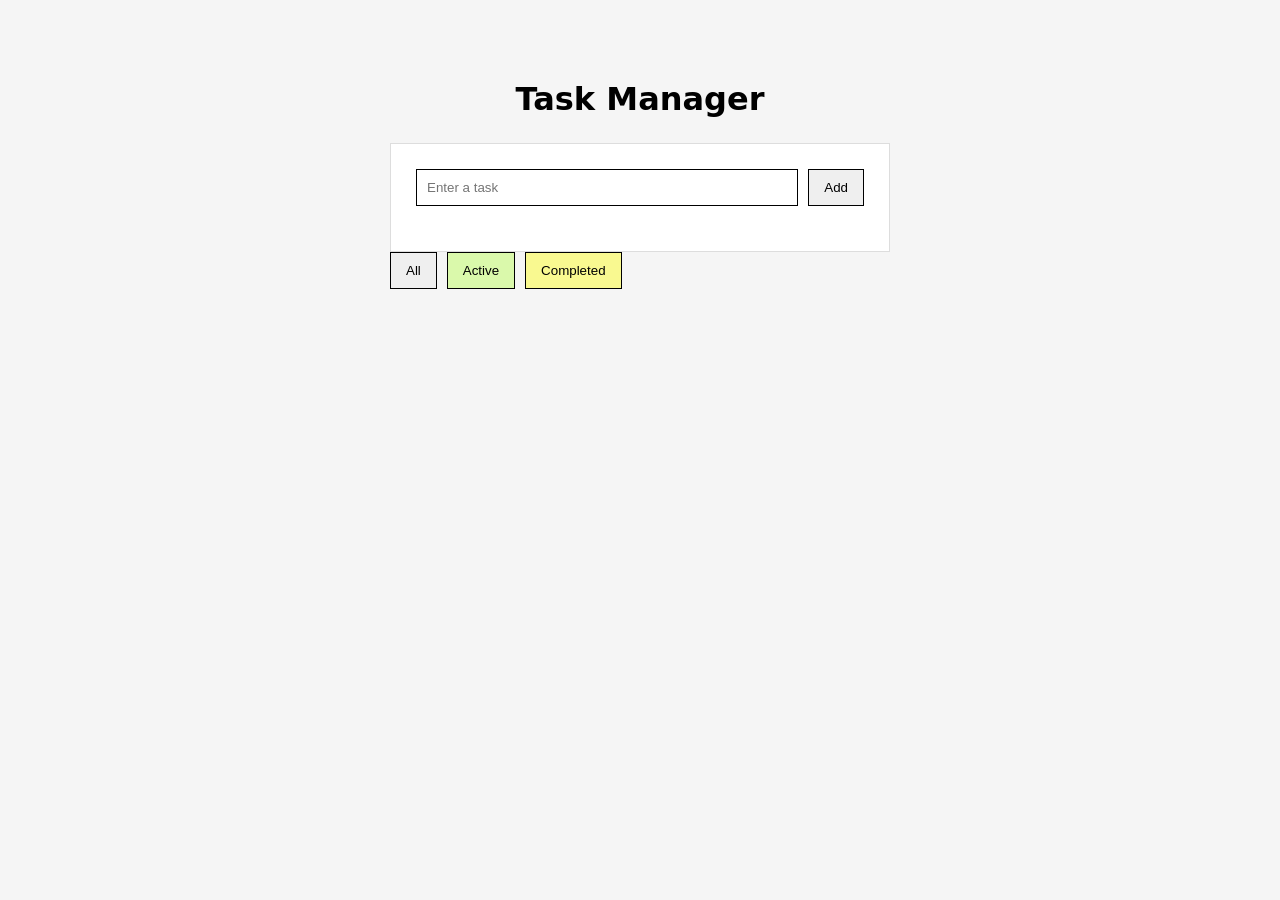
==== taskmanager.html @ e8f4c050 "Save tasks and task IDs with localStorage" ====
<!DOCTYPE html>
<html lang="en">

<head>
    <meta charset="UTF-8">
    <meta name="viewport" content="width=device-width, initial-scale=1.0">
    <title>Task Manager</title>
    <link rel="stylesheet" href="styles.css">
</head>

<body>

    <main>
        <h1>Task Manager</h1>

        <div class="task-manager">
            <div class="task-input">
                <input id="task-input" type="text" placeholder="Enter a task">
                <button id="add-btn">Add</button>
            </div>

            <div id="task-list">
            </div>

        </div>

        <div class="filters">
            <button class="all-btn all-color">All</button>
            <button class="active-btn green-color">Active</button>
            <button class="complete-btn yellow-color">Completed</button>
        </div>
    </main>

    <script src="script.js"></script>
</body>

</html>
---- styles.css ----
*,
*::before,
*::after {
    margin: 0;
    padding: 0;
    box-sizing: border-box;
}

body {
    font-family: system-ui, sans-serif;
    background: #f5f5f5;
}

main {
    width: 500px;
    margin: 80px auto;
}

h1 {
    text-align: center;
    margin-bottom: 25px;
}

.task-manager {
    background: white;
    padding: 25px;
    border: 1px solid #ddd;
}

.task-input {
    display: flex;
    gap: 10px;
}

.task-input input {
    flex: 1;
    padding: 10px;
    border: 0.3px solid black;
}

button {
    padding: 10px 15px;
    cursor: pointer;
    border: 0.3px solid black;
}

#task-list {
    margin: 20px 0;
}

#task-list div {
    border: 0.3px solid black;
}

.controls {
    display: flex;
    justify-content: space-between;
    align-items: center;
}

.filters {
    display: flex;
    gap: 10px;
}

.task {
    margin-top: 10px;
    display: grid;
    grid-template-columns: 1fr auto auto;
    align-items: center;
    gap: 10px;

    background-color: rgb(239, 239, 239);
    border: 1px solid #767676;
    padding: 10px;
    margin-bottom: 10px;
}

.task p {
    overflow-wrap: anywhere;
}

.yellow-color {
    background-color: rgba(253, 253, 41, 0.496);
}

.green-color {
    background-color: rgba(174, 255, 53, 0.383);
}
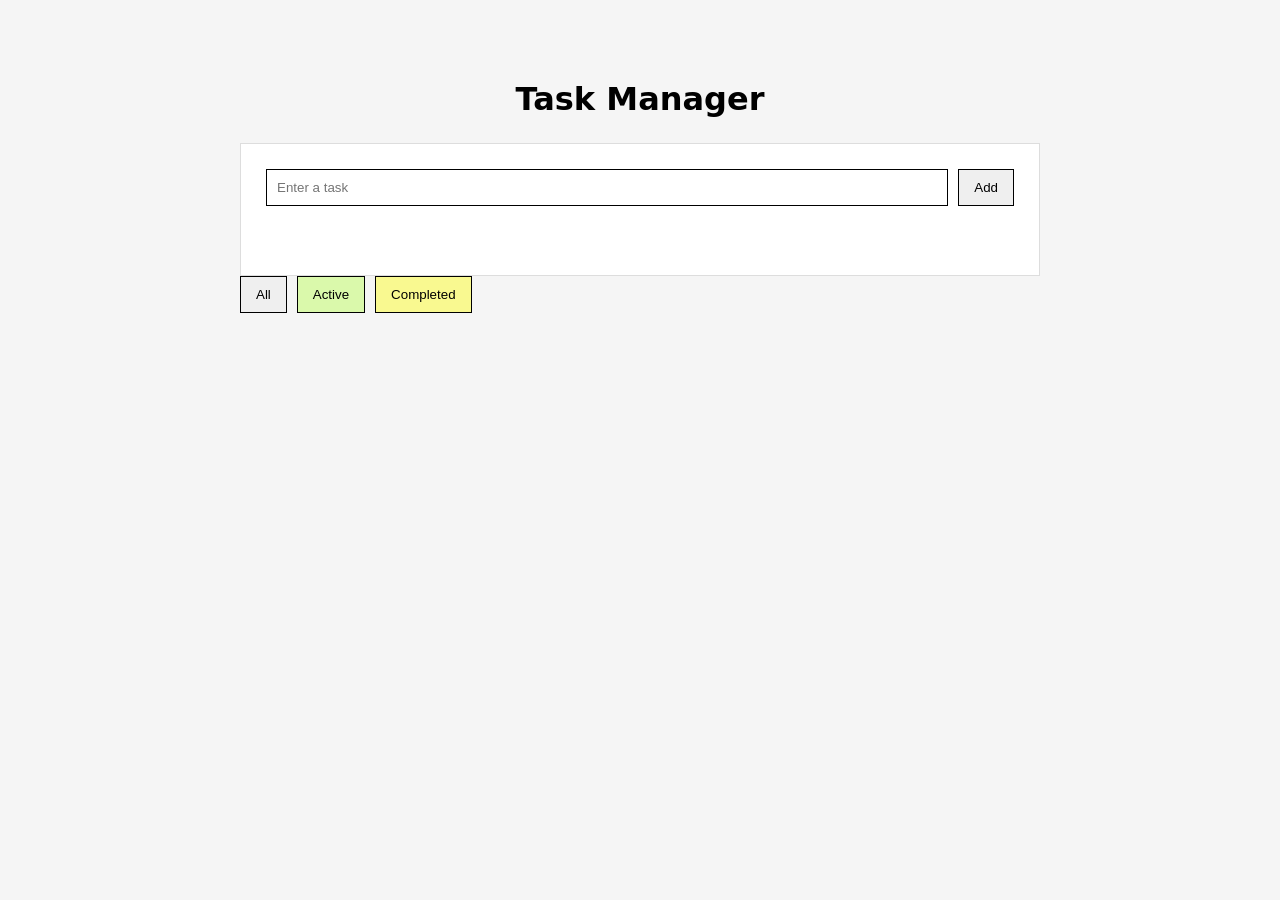
==== commit 518ed4d5: "Add inline editing, edit-state handling, warning message." ====
--- a/taskmanager.html
+++ b/taskmanager.html
@@ -18,6 +18,9 @@
                 <input id="task-input" type="text" placeholder="Enter a task">
                 <button id="add-btn">Add</button>
             </div>
+            <div id="edit-warning">
+                    <p class="red-color"></p>
+                </div>
 
             <div id="task-list">
             </div>
--- a/styles.css
+++ b/styles.css
@@ -12,7 +12,7 @@
 }
 
 main {
-    width: 500px;
+    width: 800px;
     margin: 80px auto;
 }
 
@@ -64,9 +64,8 @@
 }
 
 .task {
-    margin-top: 10px;
     display: grid;
-    grid-template-columns: 1fr auto auto;
+    grid-template-columns: minmax(0, 1fr) auto auto auto;
     align-items: center;
     gap: 10px;
 
@@ -77,7 +76,8 @@
 }
 
 .task p {
-    overflow-wrap: anywhere;
+    min-width: 0;
+    overflow-wrap: break-word;
 }
 
 .yellow-color {
@@ -88,3 +88,14 @@
     background-color: rgba(174, 255, 53, 0.383);
 }
 
+.red-color {
+    color: rgb(237, 49, 49);
+}
+
+#edit-warning {
+    text-align: center;
+    padding-top: 15px;
+    font-size: large;
+    min-height: 24px;
+
+}
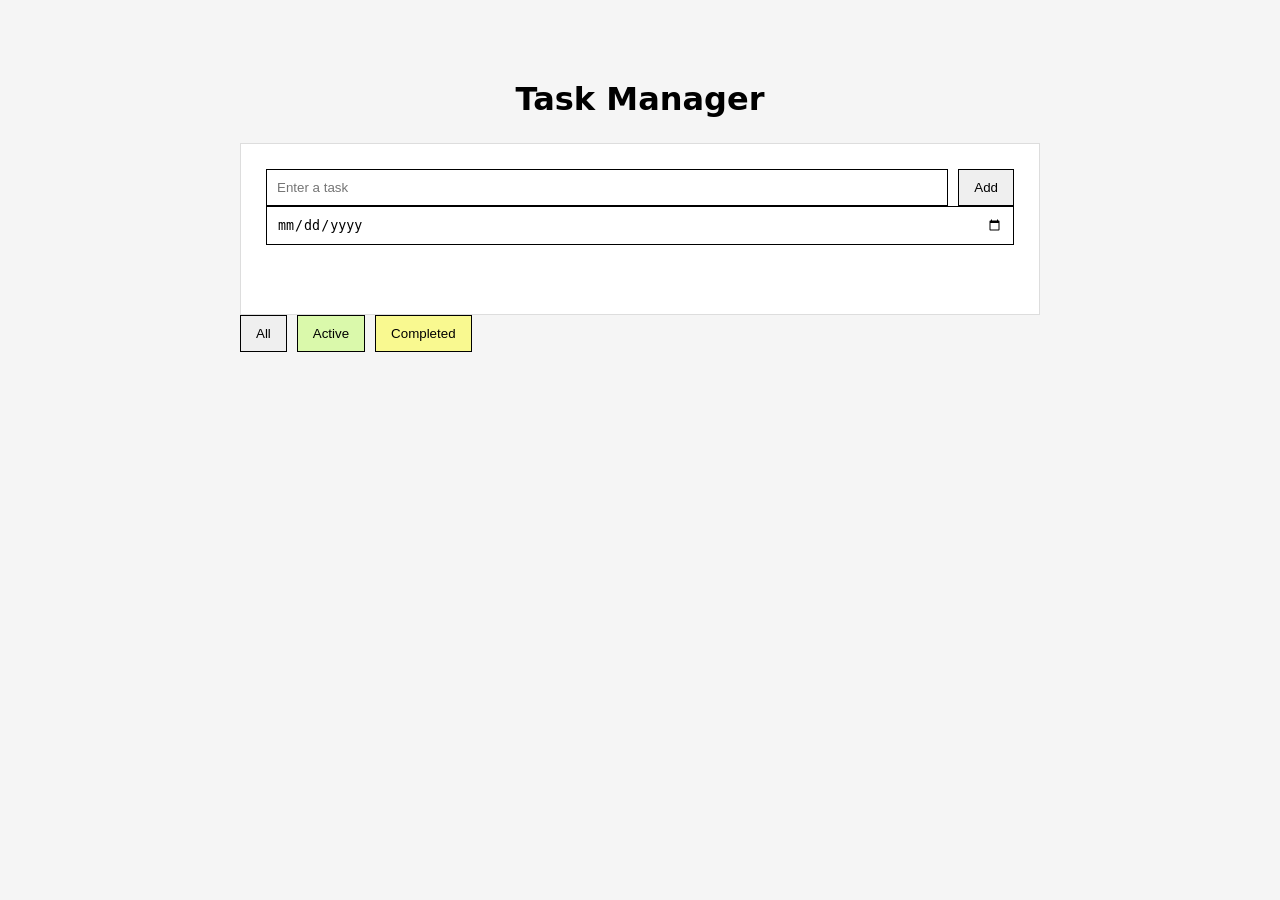
==== commit 596afb8a: "Added dates." ====
--- a/taskmanager.html
+++ b/taskmanager.html
@@ -17,6 +17,9 @@
             <div class="task-input">
                 <input id="task-input" type="text" placeholder="Enter a task">
                 <button id="add-btn">Add</button>
+            </div>
+            <div class="task-input">
+                <input id="date-input" type="date">
             </div>
             <div id="edit-warning">
                     <p class="red-color"></p>
--- a/styles.css
+++ b/styles.css
@@ -65,7 +65,7 @@
 
 .task {
     display: grid;
-    grid-template-columns: minmax(0, 1fr) auto auto auto;
+    grid-template-columns: minmax(0, 1fr) auto auto auto auto;
     align-items: center;
     gap: 10px;
 
@@ -89,7 +89,7 @@
 }
 
 .red-color {
-    color: rgb(237, 49, 49);
+    color: rgb(252, 95, 95);
 }
 
 #edit-warning {
@@ -98,4 +98,25 @@
     font-size: large;
     min-height: 24px;
 
+}
+
+.due-normal {
+    color: #555;
+}
+
+.due-soon {
+    color: #ff6b0f;
+}
+
+.due-urgent {
+    color: #d97706;
+}
+
+.due-today {
+    color: #dc2626;
+}
+
+.due-overdue {
+    color: #991b1b;
+    font-weight: 600;
 }
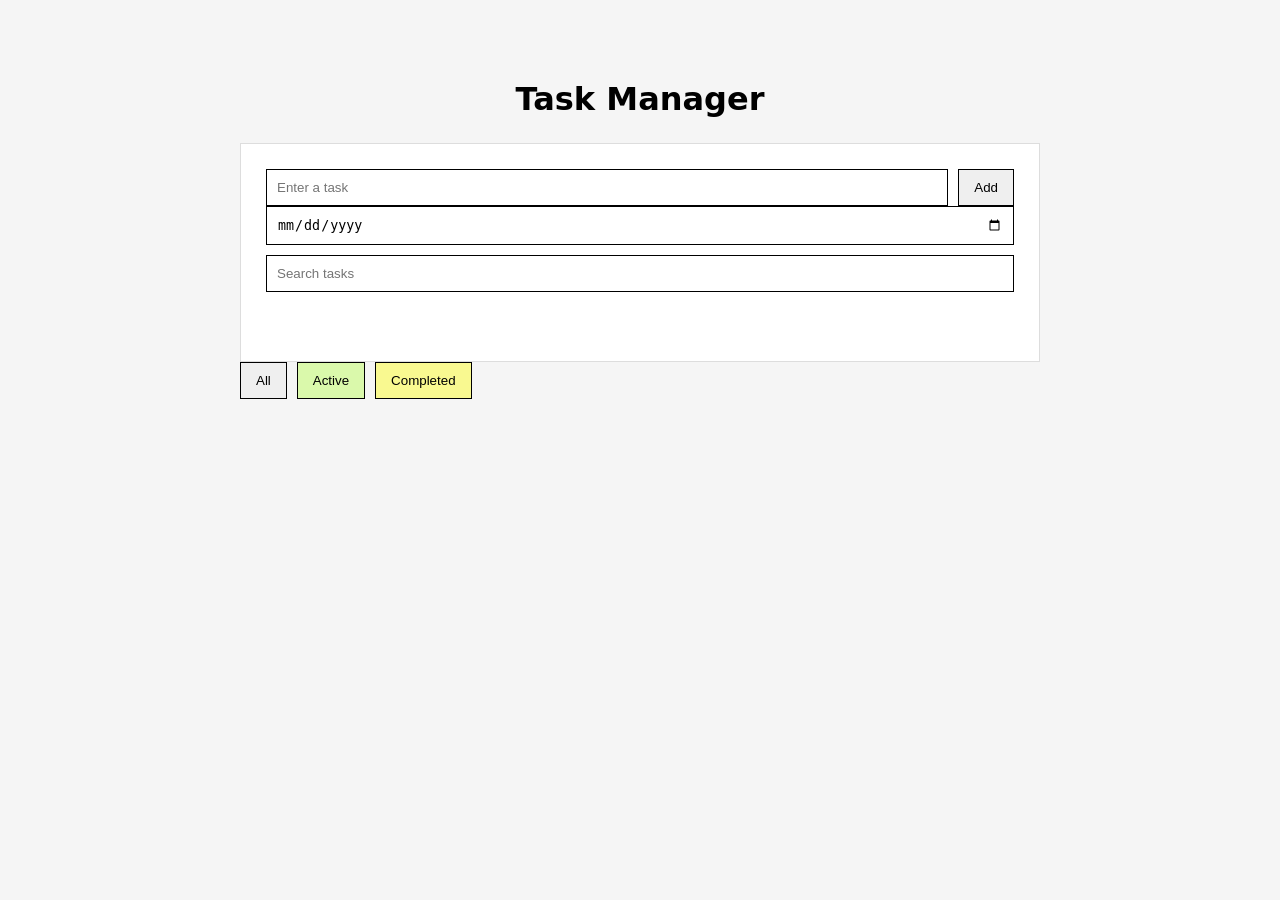
==== commit a219931d: "Added search funtion" ====
--- a/taskmanager.html
+++ b/taskmanager.html
@@ -20,10 +20,14 @@
             </div>
             <div class="task-input">
                 <input id="date-input" type="date">
+
+            </div>
+            <div class="search-container">
+                <input id="search-input" type="search" placeholder="Search tasks">
             </div>
             <div id="edit-warning">
-                    <p class="red-color"></p>
-                </div>
+                <p class="red-color"></p>
+            </div>
 
             <div id="task-list">
             </div>
--- a/styles.css
+++ b/styles.css
@@ -119,4 +119,15 @@
 .due-overdue {
     color: #991b1b;
     font-weight: 600;
+}
+
+
+.search-container {
+    margin-top: 10px;
+}
+
+#search-input {
+    width: 100%;
+    padding: 10px;
+    border: 0.3px solid black;
 }
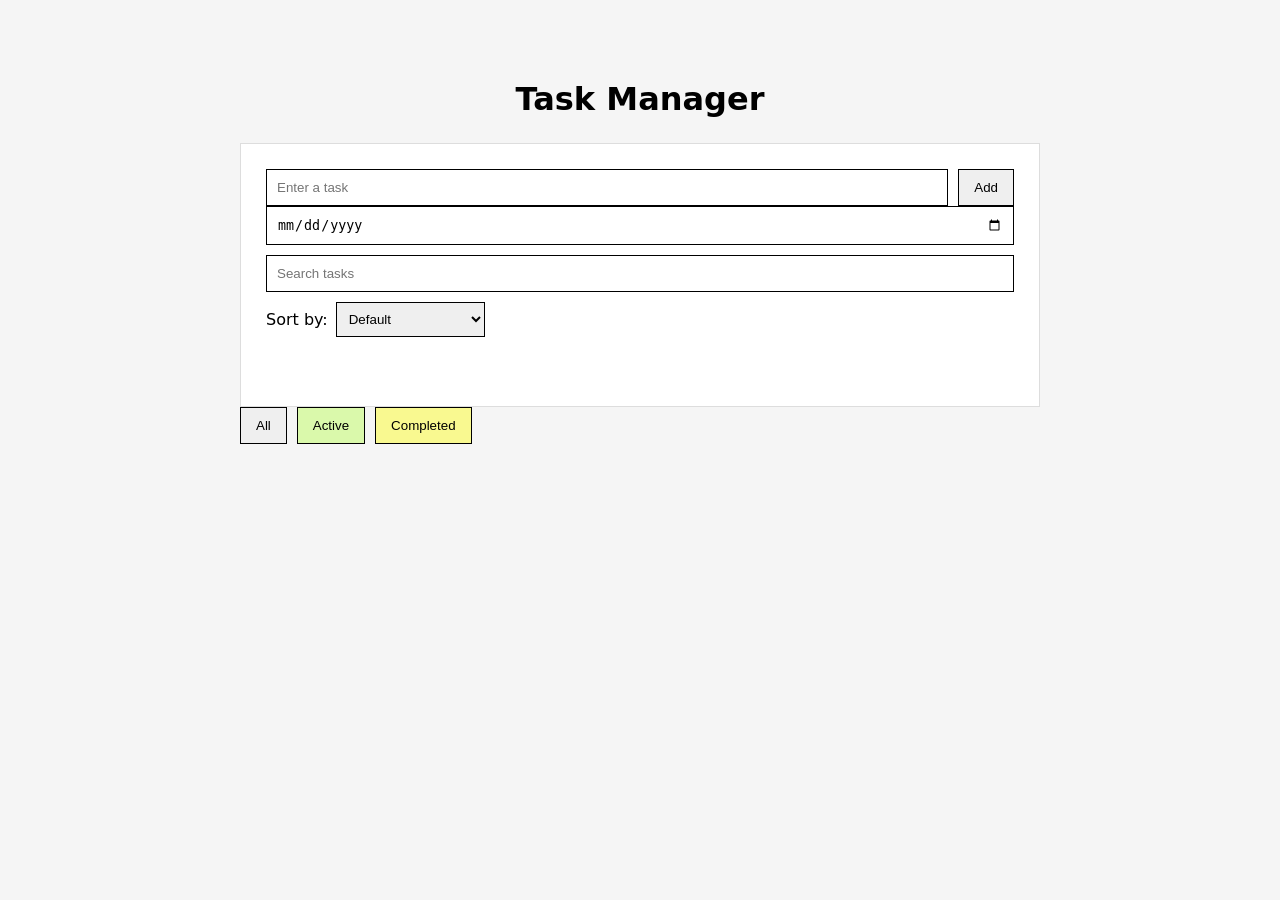
==== commit 23c0e182: "Added sorting by dates" ====
--- a/taskmanager.html
+++ b/taskmanager.html
@@ -25,6 +25,15 @@
             <div class="search-container">
                 <input id="search-input" type="search" placeholder="Search tasks">
             </div>
+            <div class="sort-container">
+                <label for="sort-select">Sort by:</label>
+
+                <select id="sort-select">
+                    <option value="default">Default</option>
+                    <option value="due-soonest">Due date: Soonest</option>
+                    <option value="due-latest">Due date: Latest</option>
+                </select>
+            </div>
             <div id="edit-warning">
                 <p class="red-color"></p>
             </div>
--- a/styles.css
+++ b/styles.css
@@ -130,4 +130,18 @@
     width: 100%;
     padding: 10px;
     border: 0.3px solid black;
+}
+
+
+.sort-container {
+    display: flex;
+    align-items: center;
+    gap: 8px;
+    margin-top: 10px;
+}
+
+#sort-select {
+    padding: 8px;
+    border: 0.3px solid black;
+    cursor: pointer;
 }
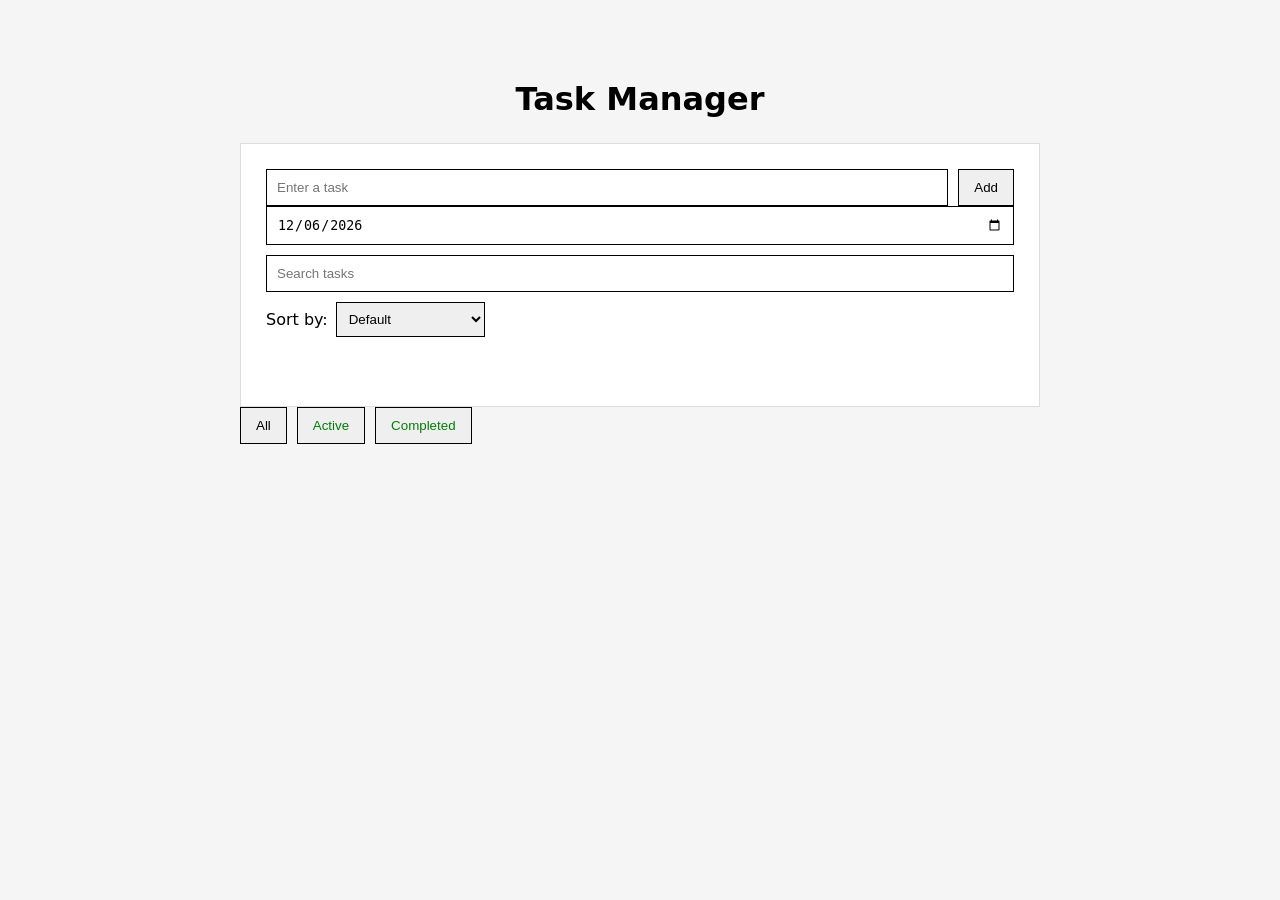
==== commit a138d7bf: "refactor task handling and improve UI" ====
--- a/taskmanager.html
+++ b/taskmanager.html
@@ -15,7 +15,7 @@
 
         <div class="task-manager">
             <div class="task-input">
-                <input id="task-input" type="text" placeholder="Enter a task">
+                <input required minlength="2" id="task-input" type="text" placeholder="Enter a task">
                 <button id="add-btn">Add</button>
             </div>
             <div class="task-input">
@@ -32,6 +32,8 @@
                     <option value="default">Default</option>
                     <option value="due-soonest">Due date: Soonest</option>
                     <option value="due-latest">Due date: Latest</option>
+                    <option value="priority high">Due date: Latest</option>
+
                 </select>
             </div>
             <div id="edit-warning">
@@ -44,9 +46,9 @@
         </div>
 
         <div class="filters">
-            <button class="all-btn all-color">All</button>
-            <button class="active-btn green-color">Active</button>
-            <button class="complete-btn yellow-color">Completed</button>
+            <button class="all-btn">All</button>
+            <button class="active-btn">Active</button>
+            <button class="complete-btn">Completed</button>
         </div>
     </main>
 
--- a/styles.css
+++ b/styles.css
@@ -5,6 +5,9 @@
     padding: 0;
     box-sizing: border-box;
 }
+
+
+/* PAGE LAYOUT */
 
 body {
     font-family: system-ui, sans-serif;
@@ -21,11 +24,17 @@
     margin-bottom: 25px;
 }
 
+
+/* TASK MANAGER */
+
 .task-manager {
     background: white;
     padding: 25px;
     border: 1px solid #ddd;
 }
+
+
+/* TASK INPUT */
 
 .task-input {
     display: flex;
@@ -38,11 +47,17 @@
     border: 0.3px solid black;
 }
 
+
+/* BUTTONS */
+
 button {
     padding: 10px 15px;
     cursor: pointer;
     border: 0.3px solid black;
 }
+
+
+/* TASK LIST */
 
 #task-list {
     margin: 20px 0;
@@ -51,6 +66,9 @@
 #task-list div {
     border: 0.3px solid black;
 }
+
+
+/* CONTROLS AND FILTERS */
 
 .controls {
     display: flex;
@@ -62,6 +80,9 @@
     display: flex;
     gap: 10px;
 }
+
+
+/* TASKS */
 
 .task {
     display: grid;
@@ -80,25 +101,18 @@
     overflow-wrap: break-word;
 }
 
-.yellow-color {
-    background-color: rgba(253, 253, 41, 0.496);
-}
 
-.green-color {
-    background-color: rgba(174, 255, 53, 0.383);
-}
-
-.red-color {
-    color: rgb(252, 95, 95);
-}
+/* EDIT WARNING */
 
 #edit-warning {
     text-align: center;
     padding-top: 15px;
     font-size: large;
     min-height: 24px;
+}
 
-}
+
+/* DUE DATE COLORS */
 
 .due-normal {
     color: #555;
@@ -122,6 +136,8 @@
 }
 
 
+/* SEARCH */
+
 .search-container {
     margin-top: 10px;
 }
@@ -132,6 +148,8 @@
     border: 0.3px solid black;
 }
 
+
+/* SORTING */
 
 .sort-container {
     display: flex;
@@ -144,4 +162,23 @@
     padding: 8px;
     border: 0.3px solid black;
     cursor: pointer;
+}
+
+
+/* BUTTON COLORS */
+
+.active-btn {
+    color: green;
+}
+
+.complete-btn {
+    color: green;
+}
+
+.delete-btn {
+    color: red;
+}
+
+.edit-btn {
+    color: orange;
 }
